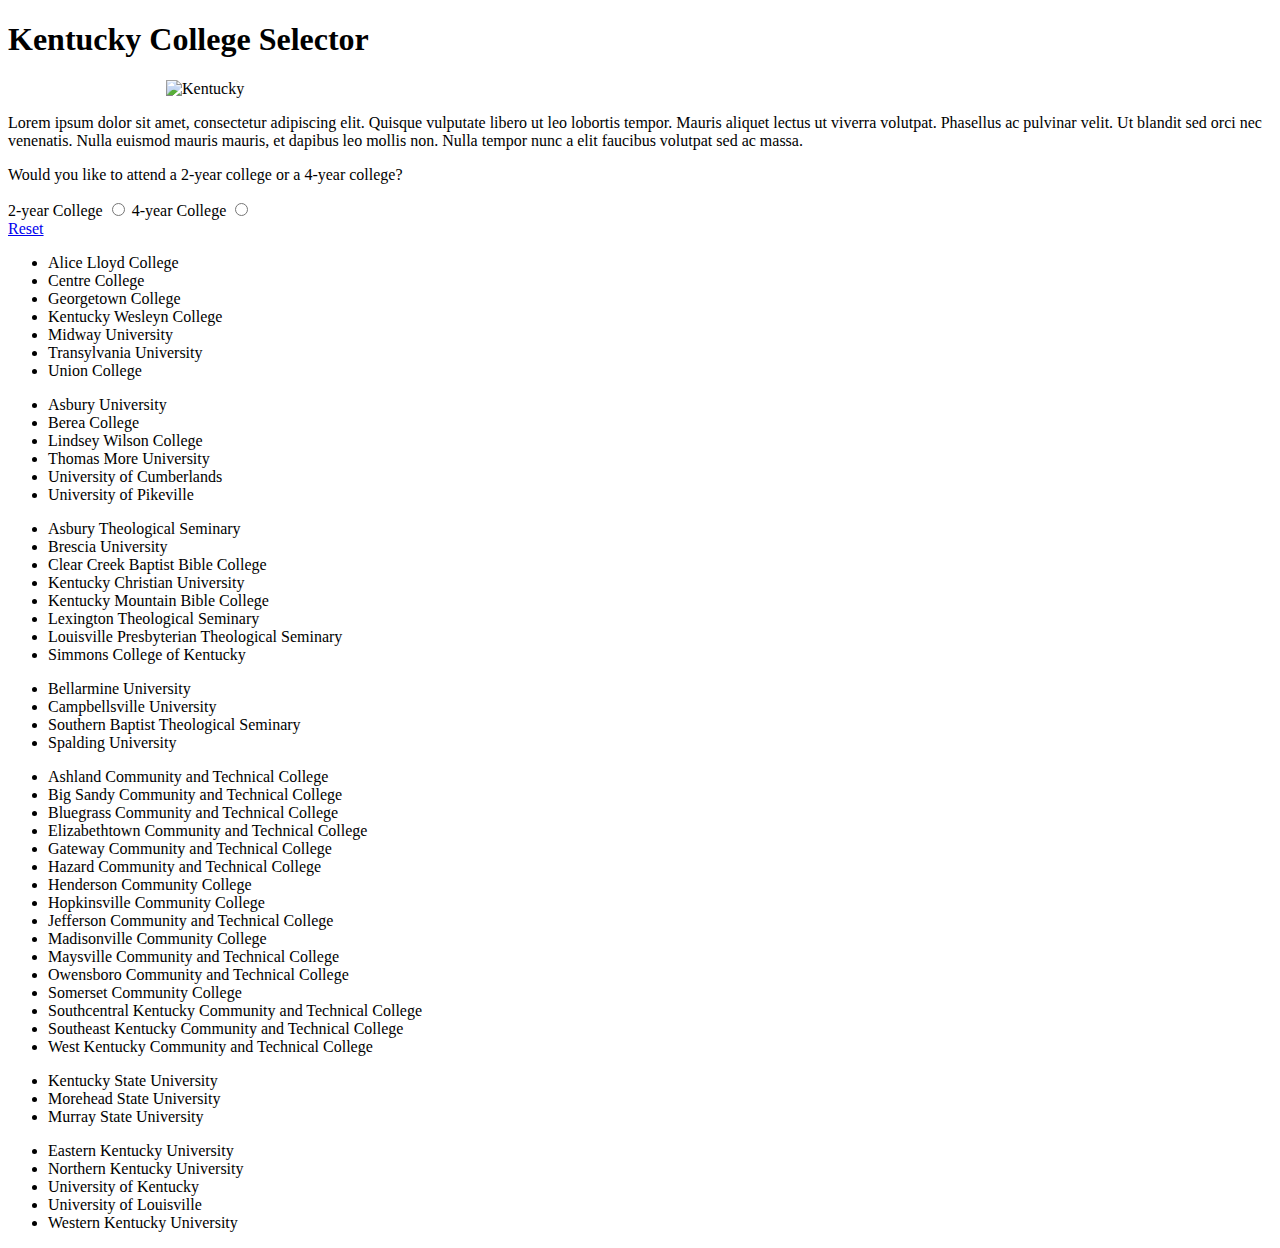
==== kycolleges.html @ cdc59c73 "javascript_working" ====
<!DOCTYPE html>
<html>
    <head>
        <title>Kentucky College Selector</title>
        <script src="js/randomimg.js"></script>
        <link rel="stylesheet" href="css/normalize.css">
        <link href="css/main.css" rel="stylesheet">
    </head>
    <body>
        
        <header>
            <h1>Kentucky College Selector</h1>
            <img alt="Kentucky" id="myPicture">
        </header>

        <div class="heading">
            <p>Lorem ipsum dolor sit amet, consectetur adipiscing elit. Quisque vulputate libero ut leo lobortis tempor. Mauris aliquet lectus ut viverra volutpat. Phasellus ac pulvinar velit. Ut blandit sed orci nec venenatis. Nulla euismod mauris mauris, et dapibus leo mollis non. Nulla tempor nunc a elit faucibus volutpat sed ac massa. </p>
        </div>



        <div class="questions">

            <div class="question">
                <p>Would you like to attend a 2-year college or a 4-year college?</p>
                <label for="two">2-year College</label>
                <input type="radio" name="years" value="2year" id="two">
                <label for="four">4-year College</label>
                <input type="radio" name="years" value="4year" id="four">
            </div>

            <div class="question" id="q2">
                <p>Would you prefer to attend a small college or large college?</p>
                <label for="small">Small</label>
                <input type="radio" name="size" value="small" id="small">
                <label for="large">Large</label>
                <input type="radio" name="size" value="large" id="large">
            </div>

            <div class="question" id="q3">
                <p>Would you prefer to attend a Private or Public institution?</p>
                <label for="private">Private</label>
                <input type="radio" name="privatePublic" value="private" id="private">
                <label for="public">Public</label>
                <input type="radio" name="privatePublic" value="public" id="public">
            </div>

            <div class="question" id="q4">
                <p>Would you prefer to attend a liberal arts institution or a religous institution?</p>
                <label for="liberalArts">Liberal Arts</label>
                <input type="radio" name="type" value="liberalArts" id="liberalArts">
                <label for="religous">Religous</label>
                <input type="radio" name="type" value="religous" id="religous">
            </div>

        </div>

        <a href="#" id="clear-button">Reset</a>

        <div class="colleges">
            <ul class="private liberalArts small fourYear">
                <li>Alice Lloyd College</li>
                <li>Centre College</li>
                <li>Georgetown College</li>
                <li>Kentucky Wesleyn College</li>
                <li>Midway University</li>
                <li>Transylvania University</li>
                <li>Union College</li>
            </ul>
            <ul class="private liberalArts large fourYear">
                <li>Asbury University</li>
                <li>Berea College</li>
                <li>Lindsey Wilson College</li>
                <li>Thomas More University</li>
                <li>University of Cumberlands</li>
                <li>University of Pikeville</li>
            </ul>
            <ul class="private religous small fourYear">
                <li>Asbury Theological Seminary</li>
                <li>Brescia University</li>
                <li>Clear Creek Baptist Bible College</li>
                <li>Kentucky Christian University</li>
                <li>Kentucky Mountain Bible College</li>
                <li>Lexington Theological Seminary</li>
                <li>Louisville Presbyterian Theological Seminary</li>
                <li>Simmons College of Kentucky</li>
            </ul>
            <ul class="private religous large fourYear">
                <li>Bellarmine University</li>
                <li>Campbellsville University</li>
                <li>Southern Baptist Theological Seminary</li>
                <li>Spalding University</li>
            </ul>
            <ul class="twoYear">
                <li>Ashland Community and Technical College</li>
                <li>Big Sandy Community and Technical College</li>
                <li>Bluegrass Community and Technical College</li>
                <li>Elizabethtown Community and Technical College</li>
                <li>Gateway Community and Technical College</li>
                <li>Hazard Community and Technical College</li>
                <li>Henderson Community College</li>
                <li>Hopkinsville Community College</li>
                <li>Jefferson Community and Technical College</li>
                <li>Madisonville Community College</li>
                <li>Maysville Community and Technical College</li>
                <li>Owensboro Community and Technical College</li>
                <li>Somerset Community College</li>
                <li>Southcentral Kentucky Community and Technical College</li>
                <li>Southeast Kentucky Community and Technical College</li>
                <li>West Kentucky Community and Technical College</li>
            </ul>
            <ul class="public small fourYear">
                <li>Kentucky State University</li>
                <li>Morehead State University</li>
                <li>Murray State University</li>
            </ul>
            <ul class="public large fourYear">
                <li>Eastern Kentucky University</li>
                <li>Northern Kentucky University</li>
                <li>University of Kentucky</li>
                <li>University of Louisville</li>
                <li>Western Kentucky University</li>
            </ul>
        </div>


        <script src="js/main.js"></script>  
    </body>


</html>
---- css/main.css ----
#myPicture {
    max-width: 75%;
    max-height: 300px;
    display: block;
    margin-left: auto;
    margin-right: auto;
}

.question {
    margin-left: auto;
    margin-right: auto;
}

#q2,
#q3,
#q4 {
    display: none;
}

/* .colleges {
    display: none;
} */
/*
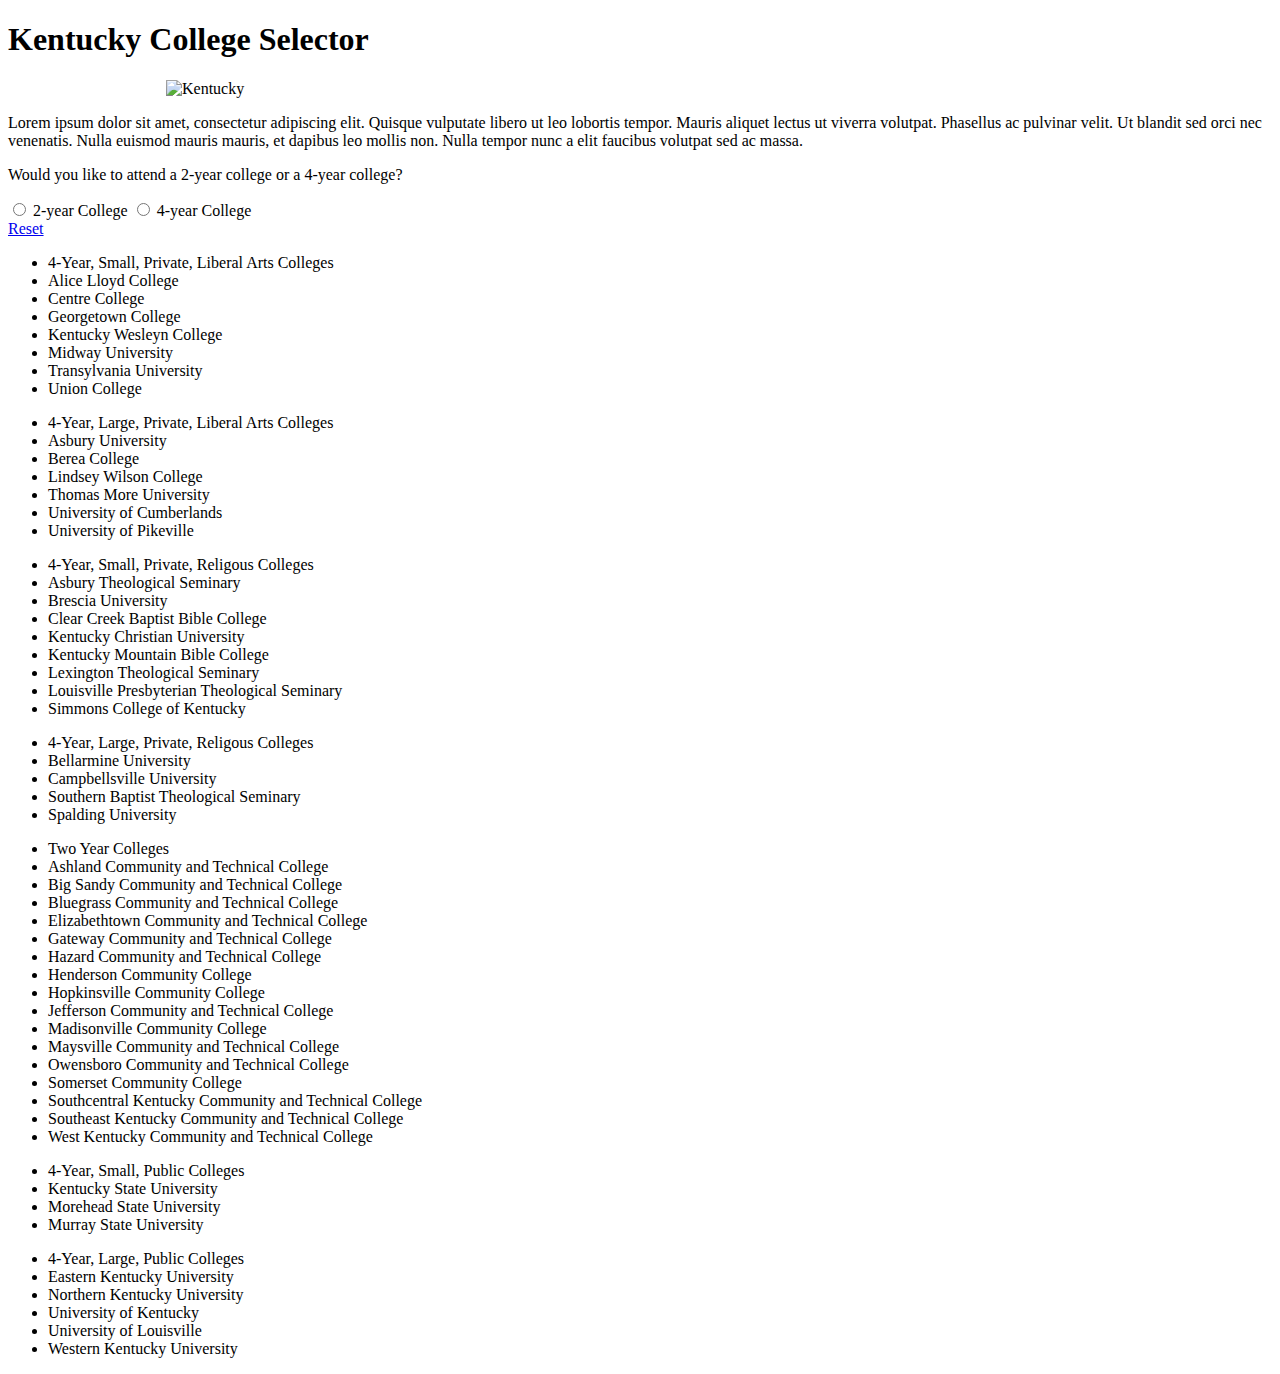
==== commit 604d33d4: "button functions" ====
--- a/kycolleges.html
+++ b/kycolleges.html
@@ -23,34 +23,34 @@
 
             <div class="question">
                 <p>Would you like to attend a 2-year college or a 4-year college?</p>
+                <input type="radio" name="years" value="2year" id="two">
                 <label for="two">2-year College</label>
-                <input type="radio" name="years" value="2year" id="two">
+                <input type="radio" name="years" value="4year" id="four">
                 <label for="four">4-year College</label>
-                <input type="radio" name="years" value="4year" id="four">
             </div>
 
             <div class="question" id="q2">
                 <p>Would you prefer to attend a small college or large college?</p>
+                <input type="radio" name="size" value="small" id="small">
                 <label for="small">Small</label>
-                <input type="radio" name="size" value="small" id="small">
+                <input type="radio" name="size" value="large" id="large">
                 <label for="large">Large</label>
-                <input type="radio" name="size" value="large" id="large">
             </div>
 
             <div class="question" id="q3">
                 <p>Would you prefer to attend a Private or Public institution?</p>
+                <input type="radio" name="privatePublic" value="private" id="private">
                 <label for="private">Private</label>
-                <input type="radio" name="privatePublic" value="private" id="private">
+                <input type="radio" name="privatePublic" value="public" id="public">
                 <label for="public">Public</label>
-                <input type="radio" name="privatePublic" value="public" id="public">
             </div>
 
             <div class="question" id="q4">
                 <p>Would you prefer to attend a liberal arts institution or a religous institution?</p>
+                <input type="radio" name="type" value="liberalArts" id="liberalArts">
                 <label for="liberalArts">Liberal Arts</label>
-                <input type="radio" name="type" value="liberalArts" id="liberalArts">
+                <input type="radio" name="type" value="religous" id="religous">
                 <label for="religous">Religous</label>
-                <input type="radio" name="type" value="religous" id="religous">
             </div>
 
         </div>
@@ -59,6 +59,7 @@
 
         <div class="colleges">
             <ul class="private liberalArts small fourYear">
+                <li>4-Year, Small, Private, Liberal Arts Colleges</li>
                 <li>Alice Lloyd College</li>
                 <li>Centre College</li>
                 <li>Georgetown College</li>
@@ -68,6 +69,7 @@
                 <li>Union College</li>
             </ul>
             <ul class="private liberalArts large fourYear">
+                <li>4-Year, Large, Private, Liberal Arts Colleges</li>
                 <li>Asbury University</li>
                 <li>Berea College</li>
                 <li>Lindsey Wilson College</li>
@@ -76,6 +78,7 @@
                 <li>University of Pikeville</li>
             </ul>
             <ul class="private religous small fourYear">
+                <li>4-Year, Small, Private, Religous Colleges</li>
                 <li>Asbury Theological Seminary</li>
                 <li>Brescia University</li>
                 <li>Clear Creek Baptist Bible College</li>
@@ -86,12 +89,14 @@
                 <li>Simmons College of Kentucky</li>
             </ul>
             <ul class="private religous large fourYear">
+                <li>4-Year, Large, Private, Religous Colleges</li>
                 <li>Bellarmine University</li>
                 <li>Campbellsville University</li>
                 <li>Southern Baptist Theological Seminary</li>
                 <li>Spalding University</li>
             </ul>
             <ul class="twoYear">
+                <li>Two Year Colleges</li>
                 <li>Ashland Community and Technical College</li>
                 <li>Big Sandy Community and Technical College</li>
                 <li>Bluegrass Community and Technical College</li>
@@ -110,11 +115,13 @@
                 <li>West Kentucky Community and Technical College</li>
             </ul>
             <ul class="public small fourYear">
+                <li>4-Year, Small, Public Colleges</li>
                 <li>Kentucky State University</li>
                 <li>Morehead State University</li>
                 <li>Murray State University</li>
             </ul>
             <ul class="public large fourYear">
+                <li>4-Year, Large, Public Colleges</li>
                 <li>Eastern Kentucky University</li>
                 <li>Northern Kentucky University</li>
                 <li>University of Kentucky</li>
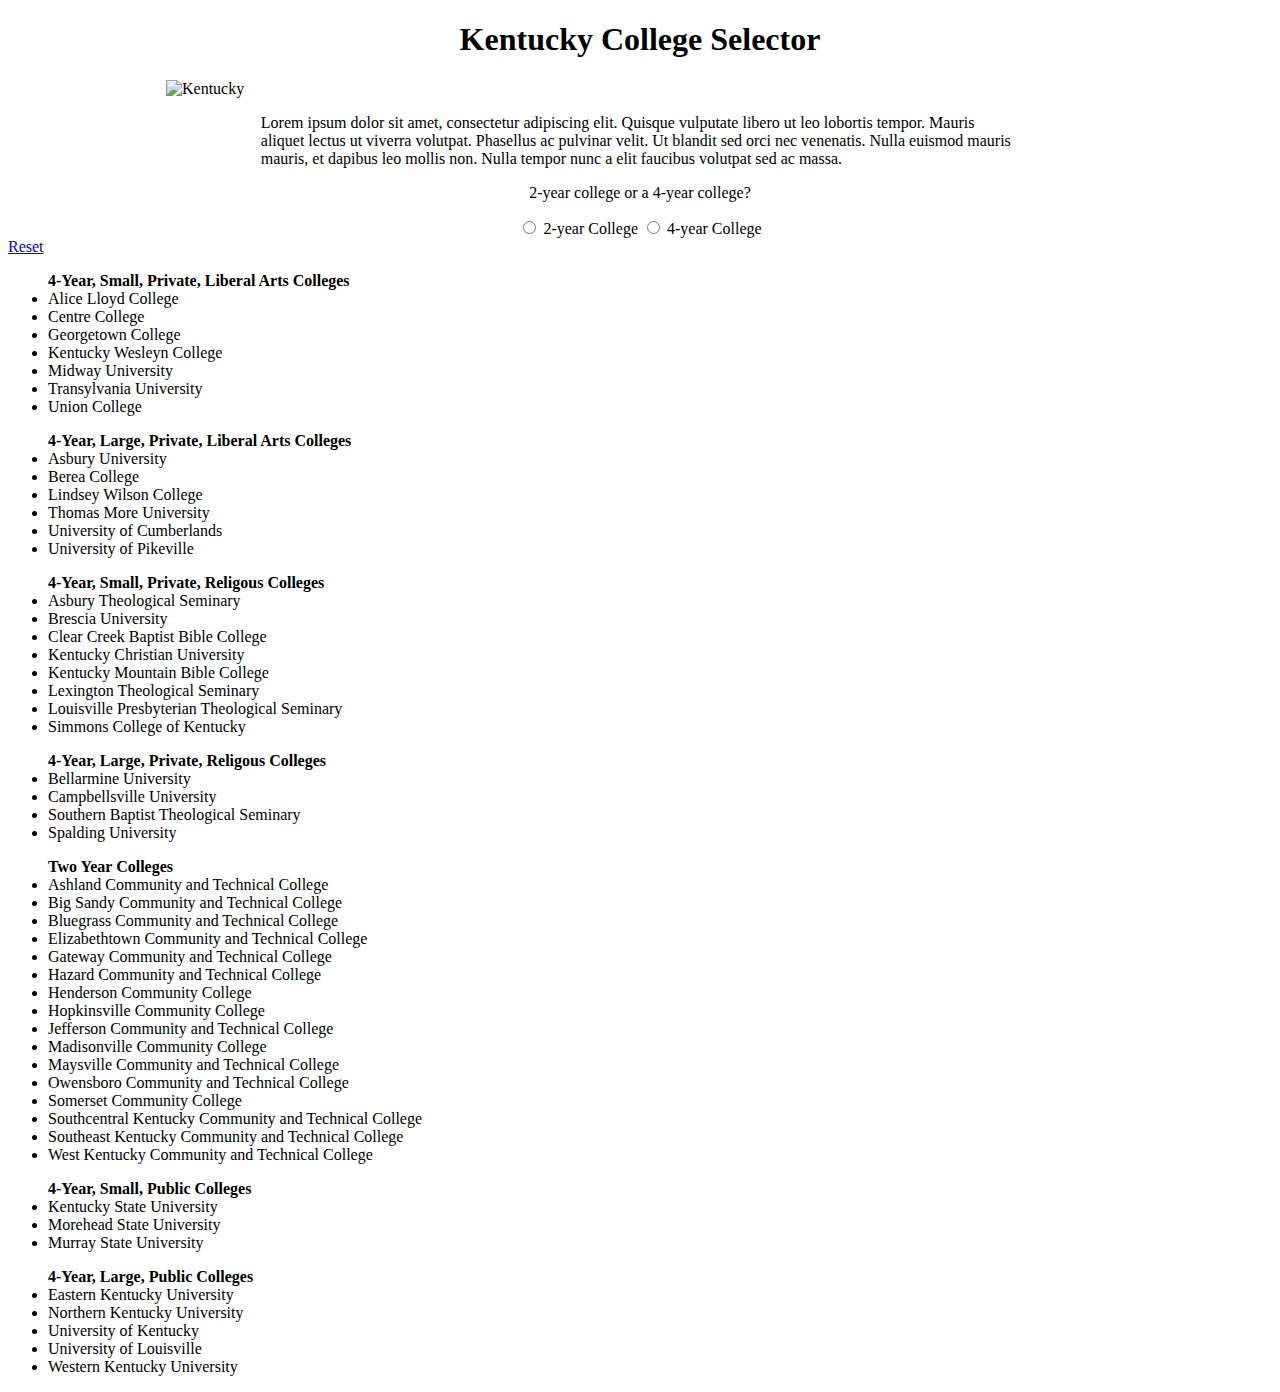
==== commit 9e1c4e7f: "button validations" ====
--- a/kycolleges.html
+++ b/kycolleges.html
@@ -9,7 +9,7 @@
     <body>
         
         <header>
-            <h1>Kentucky College Selector</h1>
+            <h1 class="title">Kentucky College Selector</h1>
             <img alt="Kentucky" id="myPicture">
         </header>
 
@@ -22,7 +22,7 @@
         <div class="questions">
 
             <div class="question">
-                <p>Would you like to attend a 2-year college or a 4-year college?</p>
+                <p>2-year college or a 4-year college?</p>
                 <input type="radio" name="years" value="2year" id="two">
                 <label for="two">2-year College</label>
                 <input type="radio" name="years" value="4year" id="four">
@@ -30,7 +30,7 @@
             </div>
 
             <div class="question" id="q2">
-                <p>Would you prefer to attend a small college or large college?</p>
+                <p>Small college or large college?</p>
                 <input type="radio" name="size" value="small" id="small">
                 <label for="small">Small</label>
                 <input type="radio" name="size" value="large" id="large">
@@ -38,7 +38,7 @@
             </div>
 
             <div class="question" id="q3">
-                <p>Would you prefer to attend a Private or Public institution?</p>
+                <p>Private or Public institution?</p>
                 <input type="radio" name="privatePublic" value="private" id="private">
                 <label for="private">Private</label>
                 <input type="radio" name="privatePublic" value="public" id="public">
@@ -46,7 +46,7 @@
             </div>
 
             <div class="question" id="q4">
-                <p>Would you prefer to attend a liberal arts institution or a religous institution?</p>
+                <p>Liberal Arts or Religous?</p>
                 <input type="radio" name="type" value="liberalArts" id="liberalArts">
                 <label for="liberalArts">Liberal Arts</label>
                 <input type="radio" name="type" value="religous" id="religous">
@@ -58,8 +58,8 @@
         <a href="#" id="clear-button">Reset</a>
 
         <div class="colleges">
-            <ul class="private liberalArts small fourYear">
-                <li>4-Year, Small, Private, Liberal Arts Colleges</li>
+            <ul class="private liberalArts small fourYear smallPrivate smallLiberal">
+                <li class="collHeader">4-Year, Small, Private, Liberal Arts Colleges</li>
                 <li>Alice Lloyd College</li>
                 <li>Centre College</li>
                 <li>Georgetown College</li>
@@ -68,8 +68,8 @@
                 <li>Transylvania University</li>
                 <li>Union College</li>
             </ul>
-            <ul class="private liberalArts large fourYear">
-                <li>4-Year, Large, Private, Liberal Arts Colleges</li>
+            <ul class="private liberalArts large fourYear largePrivate largeLiberal">
+                <li class="collHeader">4-Year, Large, Private, Liberal Arts Colleges</li>
                 <li>Asbury University</li>
                 <li>Berea College</li>
                 <li>Lindsey Wilson College</li>
@@ -77,8 +77,8 @@
                 <li>University of Cumberlands</li>
                 <li>University of Pikeville</li>
             </ul>
-            <ul class="private religous small fourYear">
-                <li>4-Year, Small, Private, Religous Colleges</li>
+            <ul class="private religous small fourYear smallPrivate smallReligous">
+                <li class="collHeader">4-Year, Small, Private, Religous Colleges</li>
                 <li>Asbury Theological Seminary</li>
                 <li>Brescia University</li>
                 <li>Clear Creek Baptist Bible College</li>
@@ -88,15 +88,15 @@
                 <li>Louisville Presbyterian Theological Seminary</li>
                 <li>Simmons College of Kentucky</li>
             </ul>
-            <ul class="private religous large fourYear">
-                <li>4-Year, Large, Private, Religous Colleges</li>
+            <ul class="private religous large fourYear largePrivate largeReligous">
+                <li class="collHeader">4-Year, Large, Private, Religous Colleges</li>
                 <li>Bellarmine University</li>
                 <li>Campbellsville University</li>
                 <li>Southern Baptist Theological Seminary</li>
                 <li>Spalding University</li>
             </ul>
             <ul class="twoYear">
-                <li>Two Year Colleges</li>
+                <li class="collHeader">Two Year Colleges</li>
                 <li>Ashland Community and Technical College</li>
                 <li>Big Sandy Community and Technical College</li>
                 <li>Bluegrass Community and Technical College</li>
@@ -114,14 +114,14 @@
                 <li>Southeast Kentucky Community and Technical College</li>
                 <li>West Kentucky Community and Technical College</li>
             </ul>
-            <ul class="public small fourYear">
-                <li>4-Year, Small, Public Colleges</li>
+            <ul class="public small fourYear smallPublic">
+                <li class="collHeader">4-Year, Small, Public Colleges</li>
                 <li>Kentucky State University</li>
                 <li>Morehead State University</li>
                 <li>Murray State University</li>
             </ul>
-            <ul class="public large fourYear">
-                <li>4-Year, Large, Public Colleges</li>
+            <ul class="public large fourYear largePublic">
+                <li class="collHeader">4-Year, Large, Public Colleges</li>
                 <li>Eastern Kentucky University</li>
                 <li>Northern Kentucky University</li>
                 <li>University of Kentucky</li>
--- a/css/main.css
+++ b/css/main.css
@@ -1,3 +1,7 @@
+.title {
+    text-align: center;
+}
+
 #myPicture {
     max-width: 75%;
     max-height: 300px;
@@ -6,9 +10,13 @@
     margin-right: auto;
 }
 
+.heading {
+    margin-left: 20%;
+    margin-right: 20%;
+}
+
 .question {
-    margin-left: auto;
-    margin-right: auto;
+    text-align: center;
 }
 
 #q2,
@@ -17,7 +25,7 @@
     display: none;
 }
 
-/* .colleges {
-    display: none;
-} */
-/* 
+.collHeader {
+    font-weight: bold;
+    list-style-type: none;
+}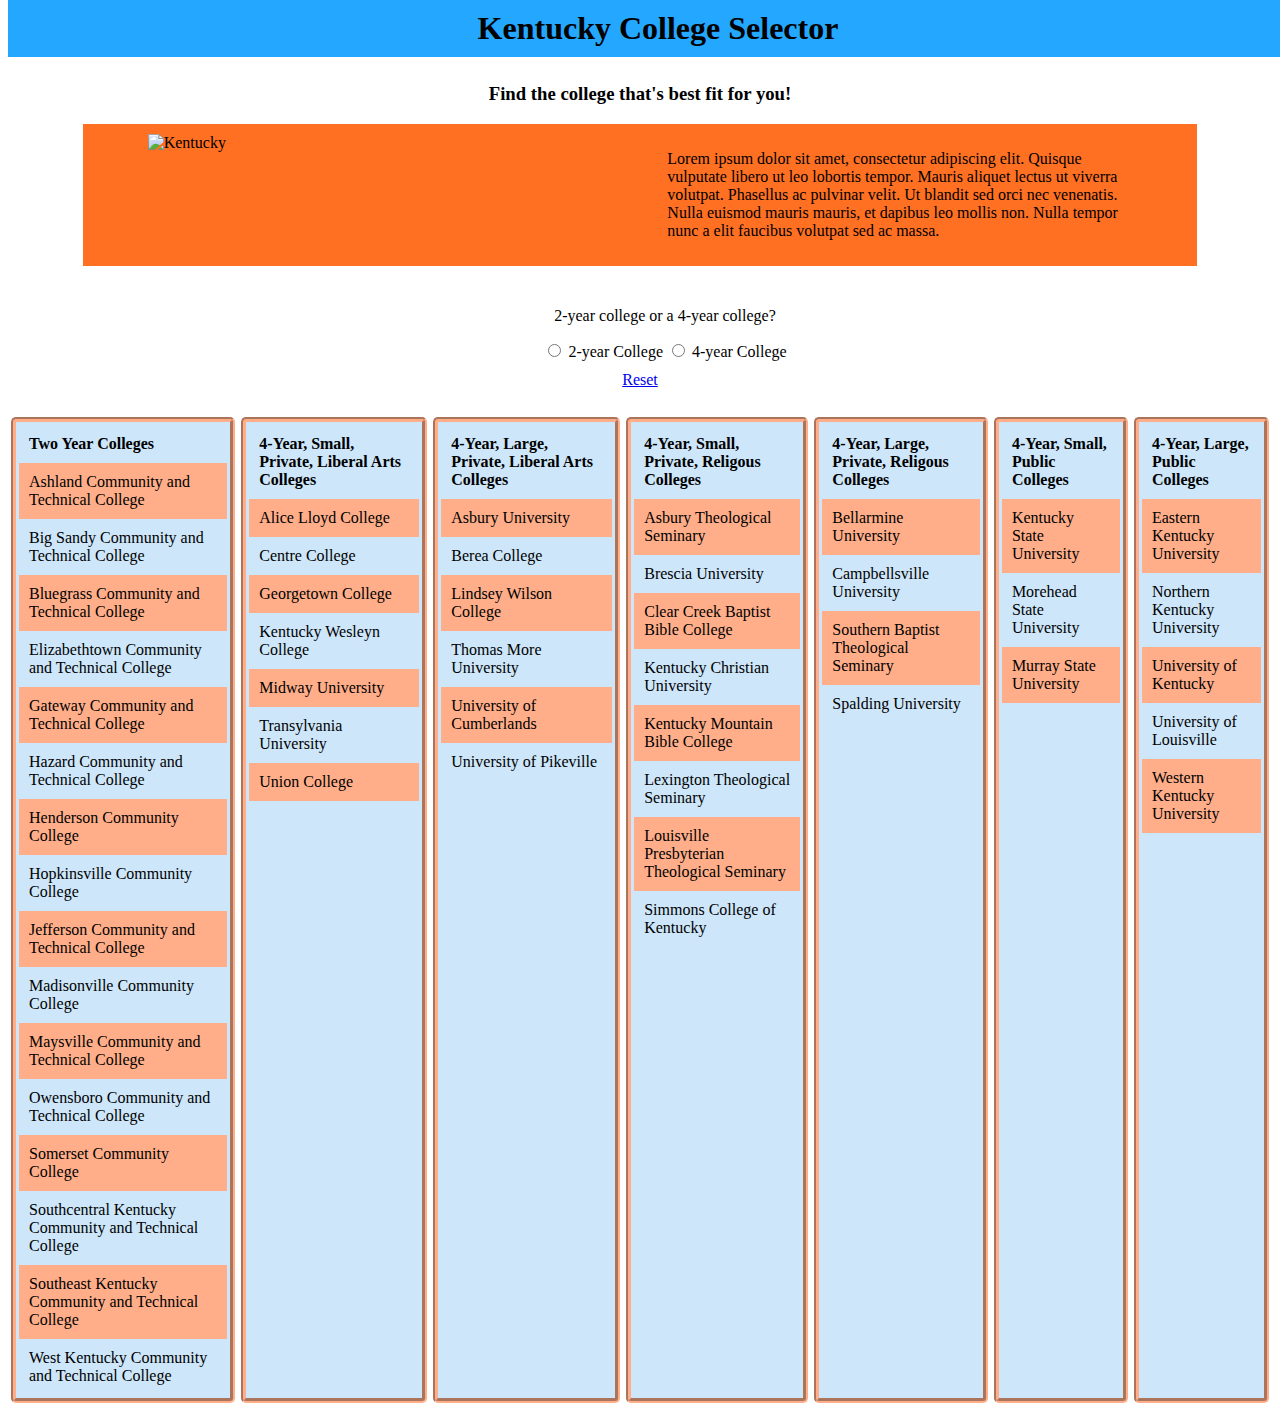
==== commit f81a1bda: "styling" ====
--- a/kycolleges.html
+++ b/kycolleges.html
@@ -10,124 +10,130 @@
         
         <header>
             <h1 class="title">Kentucky College Selector</h1>
-            <img alt="Kentucky" id="myPicture">
-        </header>
+            <h3 class="subtitle">Find the college that's best fit for you!</h3>
+            <div class="container">
+                <img alt="Kentucky" id="myPicture">
+                <p class="heading">
+                    Lorem ipsum dolor sit amet, consectetur adipiscing elit. Quisque vulputate libero ut leo lobortis tempor. Mauris aliquet lectus ut viverra volutpat. Phasellus ac pulvinar velit. Ut blandit sed orci nec venenatis. Nulla euismod mauris mauris, et dapibus leo mollis non. Nulla tempor nunc a elit faucibus volutpat sed ac massa.
+                </p>
+            </div>
+    </header>
 
-        <div class="heading">
-            <p>Lorem ipsum dolor sit amet, consectetur adipiscing elit. Quisque vulputate libero ut leo lobortis tempor. Mauris aliquet lectus ut viverra volutpat. Phasellus ac pulvinar velit. Ut blandit sed orci nec venenatis. Nulla euismod mauris mauris, et dapibus leo mollis non. Nulla tempor nunc a elit faucibus volutpat sed ac massa. </p>
-        </div>
+        <div class="background">
+            <div class="questions">
 
+                <div class="question">
+                    <p>2-year college or a 4-year college?</p>
+                    <input type="radio" name="years" value="2year" id="two">
+                    <label for="two">2-year College</label>
+                    <input type="radio" name="years" value="4year" id="four">
+                    <label for="four">4-year College</label>
+                </div>
 
+                <div class="question" id="q2">
+                    <p>Small college or large college?</p>
+                    <input type="radio" name="size" value="small" id="small">
+                    <label for="small">Small</label>
+                    <input type="radio" name="size" value="large" id="large">
+                    <label for="large">Large</label>
+                </div>
 
-        <div class="questions">
+                <div class="question" id="q3">
+                    <p>Private or Public institution?</p>
+                    <input type="radio" name="privatePublic" value="private" id="private">
+                    <label for="private">Private</label>
+                    <input type="radio" name="privatePublic" value="public" id="public">
+                    <label for="public">Public</label>
+                </div>
 
-            <div class="question">
-                <p>2-year college or a 4-year college?</p>
-                <input type="radio" name="years" value="2year" id="two">
-                <label for="two">2-year College</label>
-                <input type="radio" name="years" value="4year" id="four">
-                <label for="four">4-year College</label>
+                <div class="question" id="q4">
+                    <p>Liberal Arts or Religous?</p>
+                    <input type="radio" name="type" value="liberalArts" id="liberalArts">
+                    <label for="liberalArts">Liberal Arts</label>
+                    <input type="radio" name="type" value="religous" id="religous">
+                    <label for="religous">Religous</label>
+                </div>
+
             </div>
 
-            <div class="question" id="q2">
-                <p>Small college or large college?</p>
-                <input type="radio" name="size" value="small" id="small">
-                <label for="small">Small</label>
-                <input type="radio" name="size" value="large" id="large">
-                <label for="large">Large</label>
+            <a href="#" id="clear-button">Reset</a>
+
+            <div class="colleges">
+
+                <ul class="college twoYear">
+                    <li class="collHeader">Two Year Colleges</li>
+                    <li>Ashland Community and Technical College</li>
+                    <li>Big Sandy Community and Technical College</li>
+                    <li>Bluegrass Community and Technical College</li>
+                    <li>Elizabethtown Community and Technical College</li>
+                    <li>Gateway Community and Technical College</li>
+                    <li>Hazard Community and Technical College</li>
+                    <li>Henderson Community College</li>
+                    <li>Hopkinsville Community College</li>
+                    <li>Jefferson Community and Technical College</li>
+                    <li>Madisonville Community College</li>
+                    <li>Maysville Community and Technical College</li>
+                    <li>Owensboro Community and Technical College</li>
+                    <li>Somerset Community College</li>
+                    <li>Southcentral Kentucky Community and Technical College</li>
+                    <li>Southeast Kentucky Community and Technical College</li>
+                    <li>West Kentucky Community and Technical College</li>
+                </ul>
+
+                <ul class="college private liberalArts small fourYear smallPrivate smallLiberal">
+                    <li class="collHeader">4-Year, Small, Private, Liberal Arts Colleges</li>
+                    <li>Alice Lloyd College</li>
+                    <li>Centre College</li>
+                    <li>Georgetown College</li>
+                    <li>Kentucky Wesleyn College</li>
+                    <li>Midway University</li>
+                    <li>Transylvania University</li>
+                    <li>Union College</li>
+                </ul>
+                
+                <ul class="college private liberalArts large fourYear largePrivate largeLiberal">
+                    <li class="collHeader">4-Year, Large, Private, Liberal Arts Colleges</li>
+                    <li>Asbury University</li>
+                    <li>Berea College</li>
+                    <li>Lindsey Wilson College</li>
+                    <li>Thomas More University</li>
+                    <li>University of Cumberlands</li>
+                    <li>University of Pikeville</li>
+                </ul>
+                <ul class="college private religous small fourYear smallPrivate smallReligous">
+                    <li class="collHeader">4-Year, Small, Private, Religous Colleges</li>
+                    <li>Asbury Theological Seminary</li>
+                    <li>Brescia University</li>
+                    <li>Clear Creek Baptist Bible College</li>
+                    <li>Kentucky Christian University</li>
+                    <li>Kentucky Mountain Bible College</li>
+                    <li>Lexington Theological Seminary</li>
+                    <li>Louisville Presbyterian Theological Seminary</li>
+                    <li>Simmons College of Kentucky</li>
+                </ul>
+                <ul class="college private religous large fourYear largePrivate largeReligous">
+                    <li class="collHeader">4-Year, Large, Private, Religous Colleges</li>
+                    <li>Bellarmine University</li>
+                    <li>Campbellsville University</li>
+                    <li>Southern Baptist Theological Seminary</li>
+                    <li>Spalding University</li>
+                </ul>
+
+                <ul class="college public small fourYear smallPublic">
+                    <li class="collHeader">4-Year, Small, Public Colleges</li>
+                    <li>Kentucky State University</li>
+                    <li>Morehead State University</li>
+                    <li>Murray State University</li>
+                </ul>
+                <ul class="college public large fourYear largePublic">
+                    <li class="collHeader">4-Year, Large, Public Colleges</li>
+                    <li>Eastern Kentucky University</li>
+                    <li>Northern Kentucky University</li>
+                    <li>University of Kentucky</li>
+                    <li>University of Louisville</li>
+                    <li>Western Kentucky University</li>
+                </ul>
             </div>
-
-            <div class="question" id="q3">
-                <p>Private or Public institution?</p>
-                <input type="radio" name="privatePublic" value="private" id="private">
-                <label for="private">Private</label>
-                <input type="radio" name="privatePublic" value="public" id="public">
-                <label for="public">Public</label>
-            </div>
-
-            <div class="question" id="q4">
-                <p>Liberal Arts or Religous?</p>
-                <input type="radio" name="type" value="liberalArts" id="liberalArts">
-                <label for="liberalArts">Liberal Arts</label>
-                <input type="radio" name="type" value="religous" id="religous">
-                <label for="religous">Religous</label>
-            </div>
-
-        </div>
-
-        <a href="#" id="clear-button">Reset</a>
-
-        <div class="colleges">
-            <ul class="private liberalArts small fourYear smallPrivate smallLiberal">
-                <li class="collHeader">4-Year, Small, Private, Liberal Arts Colleges</li>
-                <li>Alice Lloyd College</li>
-                <li>Centre College</li>
-                <li>Georgetown College</li>
-                <li>Kentucky Wesleyn College</li>
-                <li>Midway University</li>
-                <li>Transylvania University</li>
-                <li>Union College</li>
-            </ul>
-            <ul class="private liberalArts large fourYear largePrivate largeLiberal">
-                <li class="collHeader">4-Year, Large, Private, Liberal Arts Colleges</li>
-                <li>Asbury University</li>
-                <li>Berea College</li>
-                <li>Lindsey Wilson College</li>
-                <li>Thomas More University</li>
-                <li>University of Cumberlands</li>
-                <li>University of Pikeville</li>
-            </ul>
-            <ul class="private religous small fourYear smallPrivate smallReligous">
-                <li class="collHeader">4-Year, Small, Private, Religous Colleges</li>
-                <li>Asbury Theological Seminary</li>
-                <li>Brescia University</li>
-                <li>Clear Creek Baptist Bible College</li>
-                <li>Kentucky Christian University</li>
-                <li>Kentucky Mountain Bible College</li>
-                <li>Lexington Theological Seminary</li>
-                <li>Louisville Presbyterian Theological Seminary</li>
-                <li>Simmons College of Kentucky</li>
-            </ul>
-            <ul class="private religous large fourYear largePrivate largeReligous">
-                <li class="collHeader">4-Year, Large, Private, Religous Colleges</li>
-                <li>Bellarmine University</li>
-                <li>Campbellsville University</li>
-                <li>Southern Baptist Theological Seminary</li>
-                <li>Spalding University</li>
-            </ul>
-            <ul class="twoYear">
-                <li class="collHeader">Two Year Colleges</li>
-                <li>Ashland Community and Technical College</li>
-                <li>Big Sandy Community and Technical College</li>
-                <li>Bluegrass Community and Technical College</li>
-                <li>Elizabethtown Community and Technical College</li>
-                <li>Gateway Community and Technical College</li>
-                <li>Hazard Community and Technical College</li>
-                <li>Henderson Community College</li>
-                <li>Hopkinsville Community College</li>
-                <li>Jefferson Community and Technical College</li>
-                <li>Madisonville Community College</li>
-                <li>Maysville Community and Technical College</li>
-                <li>Owensboro Community and Technical College</li>
-                <li>Somerset Community College</li>
-                <li>Southcentral Kentucky Community and Technical College</li>
-                <li>Southeast Kentucky Community and Technical College</li>
-                <li>West Kentucky Community and Technical College</li>
-            </ul>
-            <ul class="public small fourYear smallPublic">
-                <li class="collHeader">4-Year, Small, Public Colleges</li>
-                <li>Kentucky State University</li>
-                <li>Morehead State University</li>
-                <li>Murray State University</li>
-            </ul>
-            <ul class="public large fourYear largePublic">
-                <li class="collHeader">4-Year, Large, Public Colleges</li>
-                <li>Eastern Kentucky University</li>
-                <li>Northern Kentucky University</li>
-                <li>University of Kentucky</li>
-                <li>University of Louisville</li>
-                <li>Western Kentucky University</li>
-            </ul>
         </div>
 
 
--- a/css/main.css
+++ b/css/main.css
@@ -1,9 +1,14 @@
-.title {
+.title,
+.subtitle {
     text-align: center;
 }
 
+.subtitle {
+    margin-top: 0;
+}
+
 #myPicture {
-    max-width: 75%;
+    max-width: 45%;
     max-height: 300px;
     display: block;
     margin-left: auto;
@@ -15,9 +20,23 @@
     margin-right: 20%;
 }
 
+
 .question {
     text-align: center;
 }
+
+#clear-button {
+    display: block;
+    text-align: center;
+    margin: 10px;
+}
+
+/* .background {
+    background-image: url("../images/campus.jpg");
+    opacity: 0.5;
+} */
+
+
 
 #q2,
 #q3,
@@ -28,4 +47,123 @@
 .collHeader {
     font-weight: bold;
     list-style-type: none;
+}
+
+h1.title {
+    background-color: #23a7ff;
+    margin-top: 0;
+    padding: 10px;
+    width: 100%;
+    position: fixed;
+    top: 0;
+}
+
+body {
+    padding-top: 75px;
+}
+
+.college {
+    background-color: #cde6fa;
+    border-style: groove;
+    border-color: #ffae89;
+    border-width: thick;
+    border-radius: 5px;
+}
+
+ul {
+    list-style-type: none;
+    margin: 3px;
+    padding: 3px;
+}
+
+li:nth-child(even) {
+    background: #ffae89;
+}
+
+li {
+    padding:10px;
+}
+
+
+/******************* 
+MEDIA QUERIES
+******************/
+
+@media (min-width: 769px) and (max-width: 1024px) {
+    .container {
+        display: flex;
+        flex-direction: row;
+        justify-content: space-around;
+        background-color: #ff7023;
+        padding: 10px;
+        margin-left: 75px;
+        margin-right: 75px;
+    }
+
+    #myPicture {
+        flex: 1 250px;
+        flex-grow: 1;
+        max-width: 45%;
+        margin-left: 5%;
+    }
+
+    .heading {
+        flex: 1 250px;
+        max-width: 45%;
+        margin-left: 5%;
+        margin-right: 5%;
+    }
+
+    .colleges,
+    .questions {
+        display: flex;
+        margin-top: 25px;
+        justify-content: center;
+        flex-wrap: wrap;
+    }
+
+    .question {
+        margin-left: 50px;
+    }
+
+}
+
+
+
+@media (min-width: 1025px) {
+    .container {
+        display: flex;
+        flex-direction: row;
+        justify-content: space-around;
+        background-color: #ff7023;
+        padding: 10px;
+        margin-left: 75px;
+        margin-right: 75px;
+    }
+
+    #myPicture {
+        flex: 1 250px;
+        flex-grow: 1;
+        max-width: 45%;
+        margin-left: 5%;
+    }
+
+    .heading {
+        flex: 1 250px;
+        max-width: 45%;
+        margin-left: 5%;
+        margin-right: 5%;
+    }
+
+    .colleges,
+    .questions {
+        display: flex;
+        margin-top: 25px;
+        justify-content: center;
+    }
+
+    .question {
+        margin-left: 50px;
+    }
+
 }